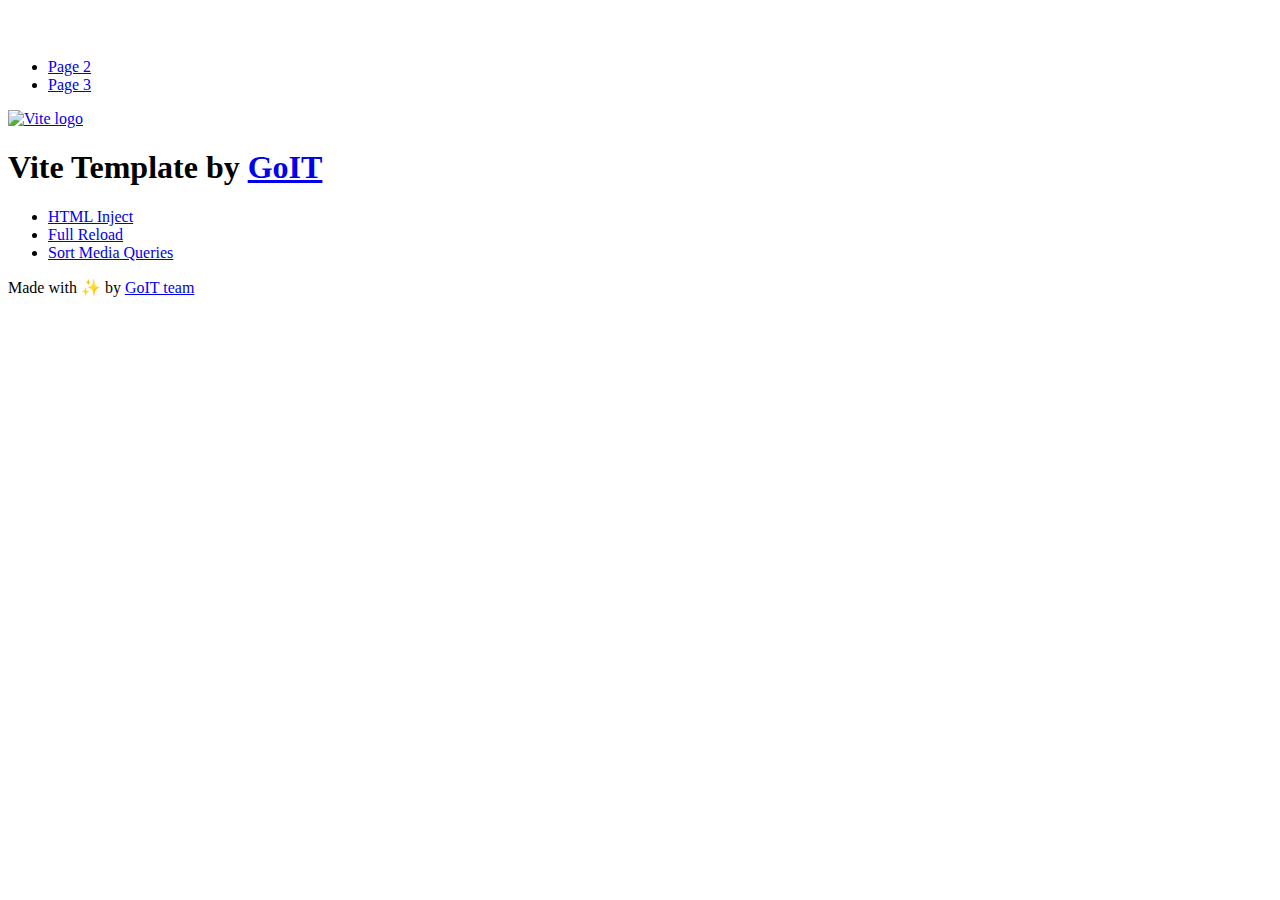
==== index.html @ 08896af1 "Deploying to gh-pages from @ AnastasiiaBulba/goit-js-hw-11@c6e489bd16b0f1bfc9ab2d24e497767762cd72f7 " ====
<!DOCTYPE html>
<html lang="en">
  <head>
    <meta charset="UTF-8" />
    <link rel="icon" type="image/svg+xml" href="/goit-js-hw-11/favicon.svg" />
    <meta name="viewport" content="width=device-width, initial-scale=1.0" />
    <title>Vanilla App Template</title>
    <script type="module" crossorigin src="/goit-js-hw-11/index.js"></script>
    <link rel="stylesheet" crossorigin href="/goit-js-hw-11/assets/styles-DvPDDfy5.css">
  </head>
  <body>
    <header class="header">
  <div class="container">
    <nav class="nav">
      <a class="nav-logo" href="./index.html" aria-label="Site logo">
        <svg class="nav-logo-icon" width="100" height="30">
          <use href="/goit-js-hw-11/assets/sprite-E8vg0sBb.svg#logo"></use>
        </svg>
      </a>
      <ul class="nav-list">
        <li class="nav-item">
          <a class="nav-link {=$highlight-act}" href="./page-2.html">Page 2</a>
        </li>
        <li class="nav-item">
          <a class="nav-link {=$highlight-curr}" href="./page-3.html">Page 3</a>
        </li>
      </ul>
    </nav>
  </div>
</header>


    <main>
      <!-- Loads the specified .html file -->
      <section class="vite-promo">
  <div class="container">
    <div class="vite-promo-thumb">
      <a
        class="vite-promo-link"
        href="https://vitejs.dev/"
        target="_blank"
        rel="noopener noreferrer"
        aria-label="Link to Vite official website"
        title="Vite.js  build tool"
      >
        <!-- Path to images as from index.html file -->
        <img
          class="pic"
          src="/goit-js-hw-11/assets/vite-logo-9o_aqrTe.png"
          alt="Vite logo"
          width="640"
          height="640"
        />
      </a>
    </div>
    <h1 class="main-title">
      <span class="main-title-gradient">Vite</span>
      Template by
      <a
        class="main-title-link"
        href="https://github.com/goitacademy/vanilla-app-template"
        target="_blank"
        rel="noopener noreferrer"
      >
        GoIT
      </a>
    </h1>
  </div>
</section>

      <article class="badges">
  <div class="container">
    <ul class="badges-list">
      <li class="badges-item">
        <a
          class="badges-link"
          href="https://www.npmjs.com/package/vite-plugin-html-inject"
          target="_blank"
          rel="noopener noreferrer"
        >
          HTML Inject
        </a>
      </li>
      <li class="badges-item">
        <a
          class="badges-link"
          href="https://www.npmjs.com/package/vite-plugin-full-reload"
          target="_blank"
          rel="noopener noreferrer"
        >
          Full Reload
        </a>
      </li>
      <li class="badges-item">
        <a
          class="badges-link"
          href="https://www.npmjs.com/package/postcss-sort-media-queries"
          target="_blank"
          rel="noopener noreferrer"
        >
          Sort Media Queries
        </a>
      </li>
    </ul>
  </div>
</article>

    </main>

    <footer class="footer">
  <div class="container">
    <p class="footer-desc">
      Made with ✨ by
      <a
        class="footer-link"
        href="https://goit.global/ua/"
        target="_blank"
        rel="noopener noreferrer"
      >
        GoIT team
      </a>
    </p>
  </div>
</footer>


  </body>
</html>
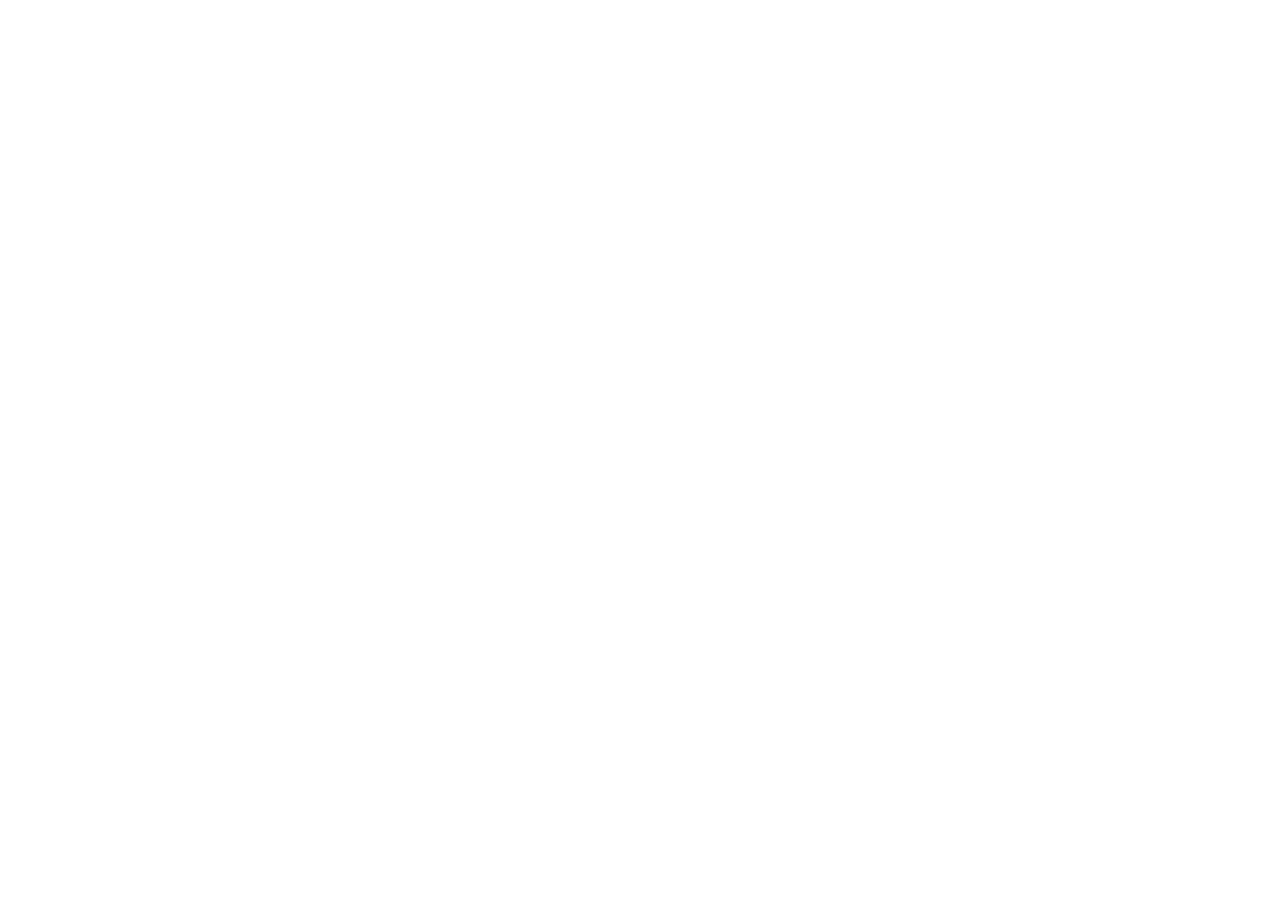
==== commit 82972337: "Deploying to gh-pages from @ AnastasiiaBulba/goit-js-hw-11@64e09c86a1300a6cfbd89452620ea3f6e0ebd60e " ====
--- a/index.html
+++ b/index.html
@@ -2,127 +2,14 @@
 <html lang="en">
   <head>
     <meta charset="UTF-8" />
-    <link rel="icon" type="image/svg+xml" href="/goit-js-hw-11/favicon.svg" />
+    <link rel="icon" type="image/svg+xml" href="/favicon.svg" />
     <meta name="viewport" content="width=device-width, initial-scale=1.0" />
-    <title>Vanilla App Template</title>
+    <title>HomeWork-11 Bulba</title>
     <script type="module" crossorigin src="/goit-js-hw-11/index.js"></script>
-    <link rel="stylesheet" crossorigin href="/goit-js-hw-11/assets/styles-DvPDDfy5.css">
+    <link rel="modulepreload" crossorigin href="/goit-js-hw-11/assets/vendor-Bgfrje-I.js">
+    <link rel="stylesheet" crossorigin href="/goit-js-hw-11/assets/vendor-DumFYO8Z.css">
+    <link rel="stylesheet" crossorigin href="/goit-js-hw-11/assets/index-ClhKy2Jr.css">
   </head>
   <body>
-    <header class="header">
-  <div class="container">
-    <nav class="nav">
-      <a class="nav-logo" href="./index.html" aria-label="Site logo">
-        <svg class="nav-logo-icon" width="100" height="30">
-          <use href="/goit-js-hw-11/assets/sprite-E8vg0sBb.svg#logo"></use>
-        </svg>
-      </a>
-      <ul class="nav-list">
-        <li class="nav-item">
-          <a class="nav-link {=$highlight-act}" href="./page-2.html">Page 2</a>
-        </li>
-        <li class="nav-item">
-          <a class="nav-link {=$highlight-curr}" href="./page-3.html">Page 3</a>
-        </li>
-      </ul>
-    </nav>
-  </div>
-</header>
-
-
-    <main>
-      <!-- Loads the specified .html file -->
-      <section class="vite-promo">
-  <div class="container">
-    <div class="vite-promo-thumb">
-      <a
-        class="vite-promo-link"
-        href="https://vitejs.dev/"
-        target="_blank"
-        rel="noopener noreferrer"
-        aria-label="Link to Vite official website"
-        title="Vite.js  build tool"
-      >
-        <!-- Path to images as from index.html file -->
-        <img
-          class="pic"
-          src="/goit-js-hw-11/assets/vite-logo-9o_aqrTe.png"
-          alt="Vite logo"
-          width="640"
-          height="640"
-        />
-      </a>
-    </div>
-    <h1 class="main-title">
-      <span class="main-title-gradient">Vite</span>
-      Template by
-      <a
-        class="main-title-link"
-        href="https://github.com/goitacademy/vanilla-app-template"
-        target="_blank"
-        rel="noopener noreferrer"
-      >
-        GoIT
-      </a>
-    </h1>
-  </div>
-</section>
-
-      <article class="badges">
-  <div class="container">
-    <ul class="badges-list">
-      <li class="badges-item">
-        <a
-          class="badges-link"
-          href="https://www.npmjs.com/package/vite-plugin-html-inject"
-          target="_blank"
-          rel="noopener noreferrer"
-        >
-          HTML Inject
-        </a>
-      </li>
-      <li class="badges-item">
-        <a
-          class="badges-link"
-          href="https://www.npmjs.com/package/vite-plugin-full-reload"
-          target="_blank"
-          rel="noopener noreferrer"
-        >
-          Full Reload
-        </a>
-      </li>
-      <li class="badges-item">
-        <a
-          class="badges-link"
-          href="https://www.npmjs.com/package/postcss-sort-media-queries"
-          target="_blank"
-          rel="noopener noreferrer"
-        >
-          Sort Media Queries
-        </a>
-      </li>
-    </ul>
-  </div>
-</article>
-
-    </main>
-
-    <footer class="footer">
-  <div class="container">
-    <p class="footer-desc">
-      Made with ✨ by
-      <a
-        class="footer-link"
-        href="https://goit.global/ua/"
-        target="_blank"
-        rel="noopener noreferrer"
-      >
-        GoIT team
-      </a>
-    </p>
-  </div>
-</footer>
-
-
   </body>
 </html>
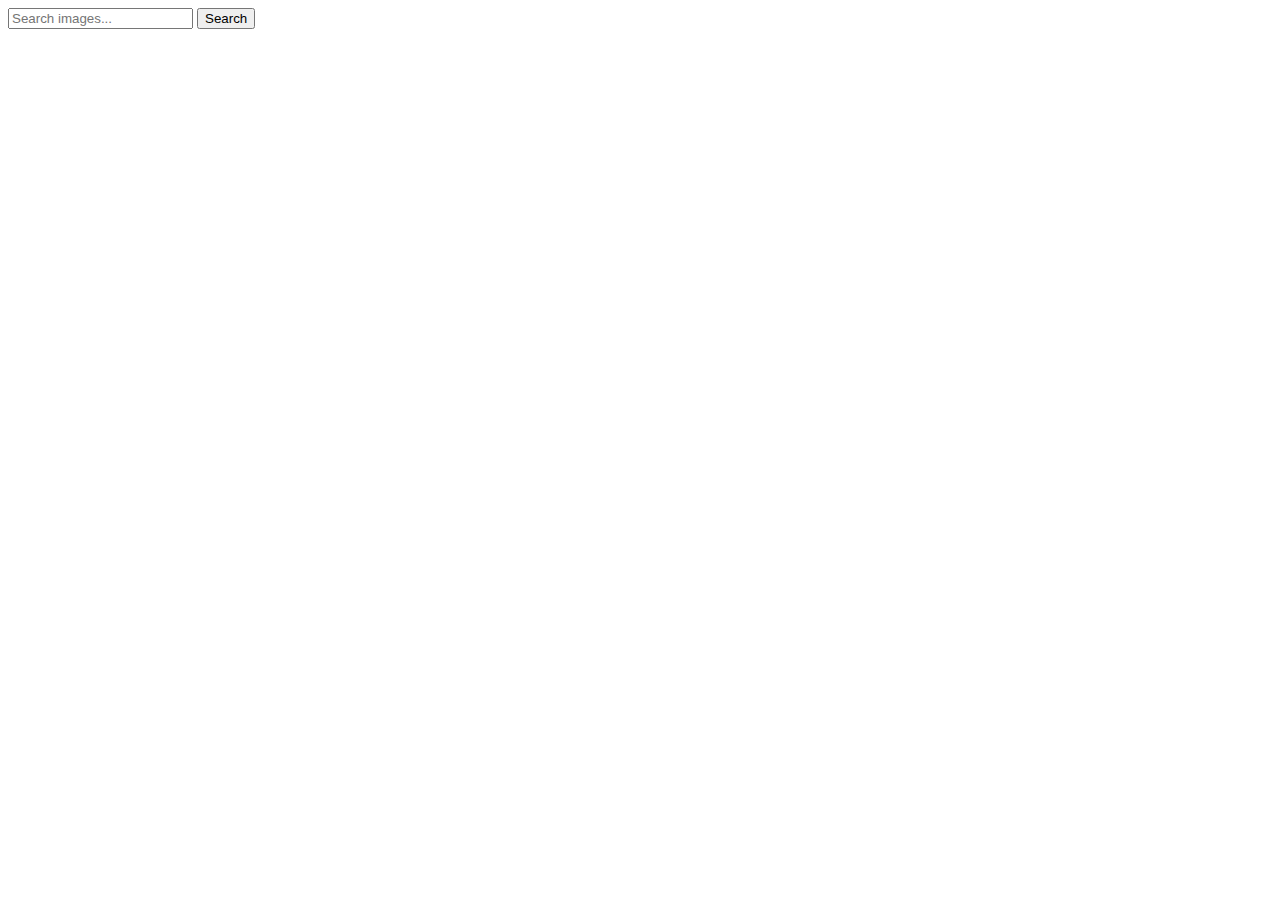
==== commit d922ad2c: "Deploying to gh-pages from @ AnastasiiaBulba/goit-js-hw-11@4707bab67099524ef7b56b219f42e119bc1edf22 " ====
--- a/index.html
+++ b/index.html
@@ -6,10 +6,25 @@
     <meta name="viewport" content="width=device-width, initial-scale=1.0" />
     <title>HomeWork-11 Bulba</title>
     <script type="module" crossorigin src="/goit-js-hw-11/index.js"></script>
-    <link rel="modulepreload" crossorigin href="/goit-js-hw-11/assets/vendor-Bgfrje-I.js">
+    <link rel="modulepreload" crossorigin href="/goit-js-hw-11/assets/vendor-5ObWk2rO.js">
     <link rel="stylesheet" crossorigin href="/goit-js-hw-11/assets/vendor-DumFYO8Z.css">
-    <link rel="stylesheet" crossorigin href="/goit-js-hw-11/assets/index-ClhKy2Jr.css">
+    <link rel="stylesheet" crossorigin href="/goit-js-hw-11/assets/index-CX1kS3ea.css">
   </head>
   <body>
+    <form id="search-form" class="search-form">
+      <input
+        class="input-btn"
+        type="text"
+        name="searchQuery"
+        autocomplete="off"
+        placeholder="Search images..."
+      />
+      <button type="submit">Search</button>
+    </form>
+
+    <ul class="gallery"></ul>
+
+    <div id="loader" class="loader hidden"></div>
+
   </body>
 </html>
